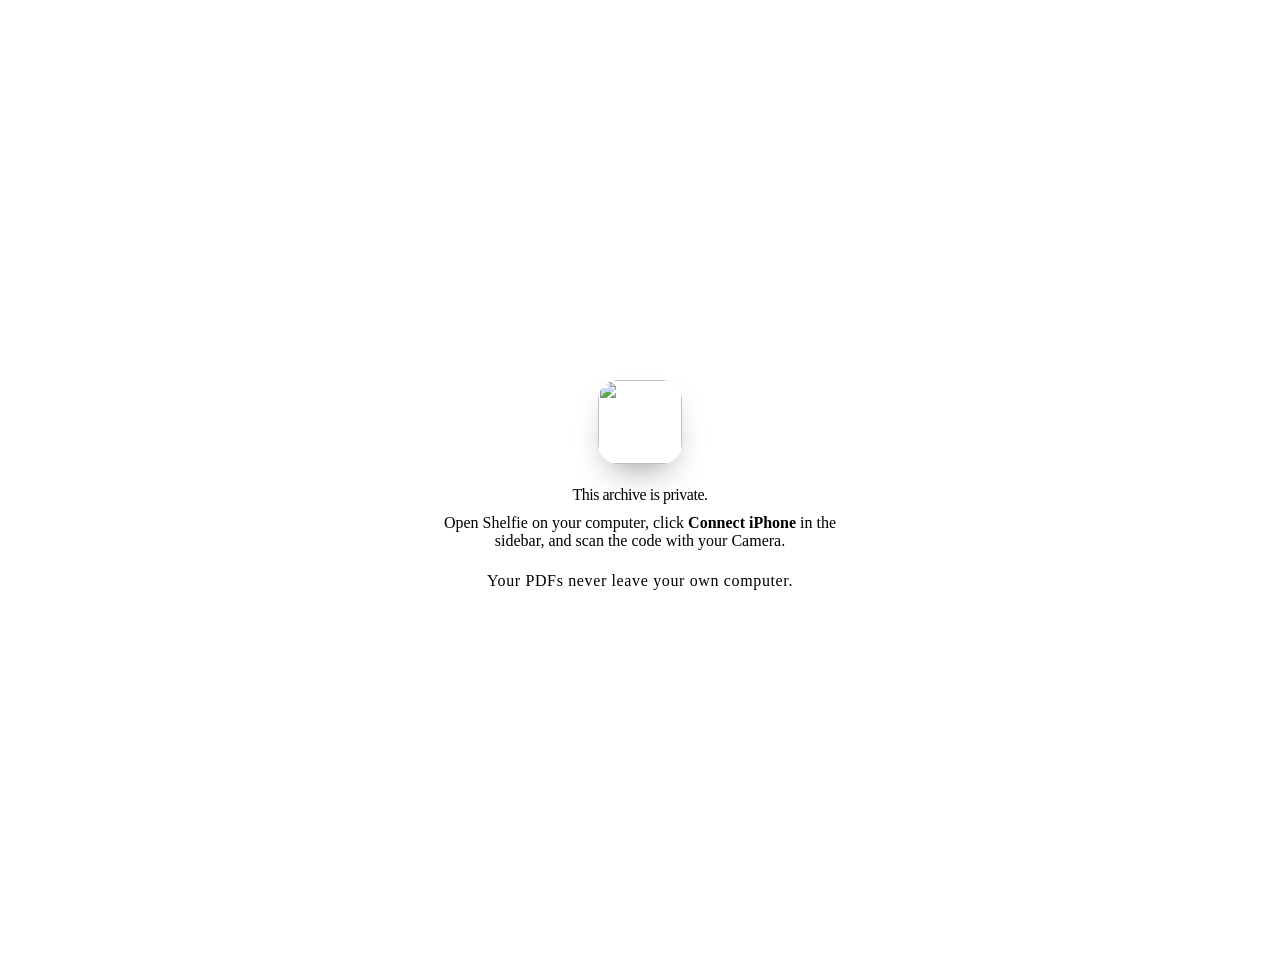
==== app/static/pair.html @ 984894cf "Add app/static/pair.html" ====
<html lang="en"><head><meta charset="utf-8">
<meta name="viewport" content="width=device-width, initial-scale=1, viewport-fit=cover">
<title>Shelfie</title>
<link rel="apple-touch-icon" href="/icons/apple-touch-icon.png">
<link rel="stylesheet" href="/app.css">
<style>
  body { overflow: auto; }
  .pair-page { min-height: 100dvh; display: grid; place-items: center; padding: 32px 22px; position: relative; z-index: 1; }
  .pair-card { max-width: 420px; text-align: center; }
  .pair-card img { width: 84px; height: 84px; border-radius: 20px; box-shadow: 0 16px 34px -14px rgb(0 0 0 / .45); }
  .pair-card h1 { font: 500 40px/1.05 var(--serif); letter-spacing: -.03em; margin: 22px 0 10px; }
  .pair-card p { color: var(--ink-2); margin: 0 0 10px; }
  .pair-card .note { font: 400 11px var(--mono); color: var(--ink-3); margin-top: 22px; letter-spacing: .04em; }
</style></head>
<body><div class="pair-page"><div class="pair-card">
  <img src="/icons/apple-touch-icon.png" alt="">
  <h1>This archive is private.</h1>
  <p>Open Shelfie on your computer, click <b>Connect iPhone</b> in the sidebar, and scan the code with your Camera.</p>
  <p class="note">Your PDFs never leave your own computer.</p>
</div></div></body></html>
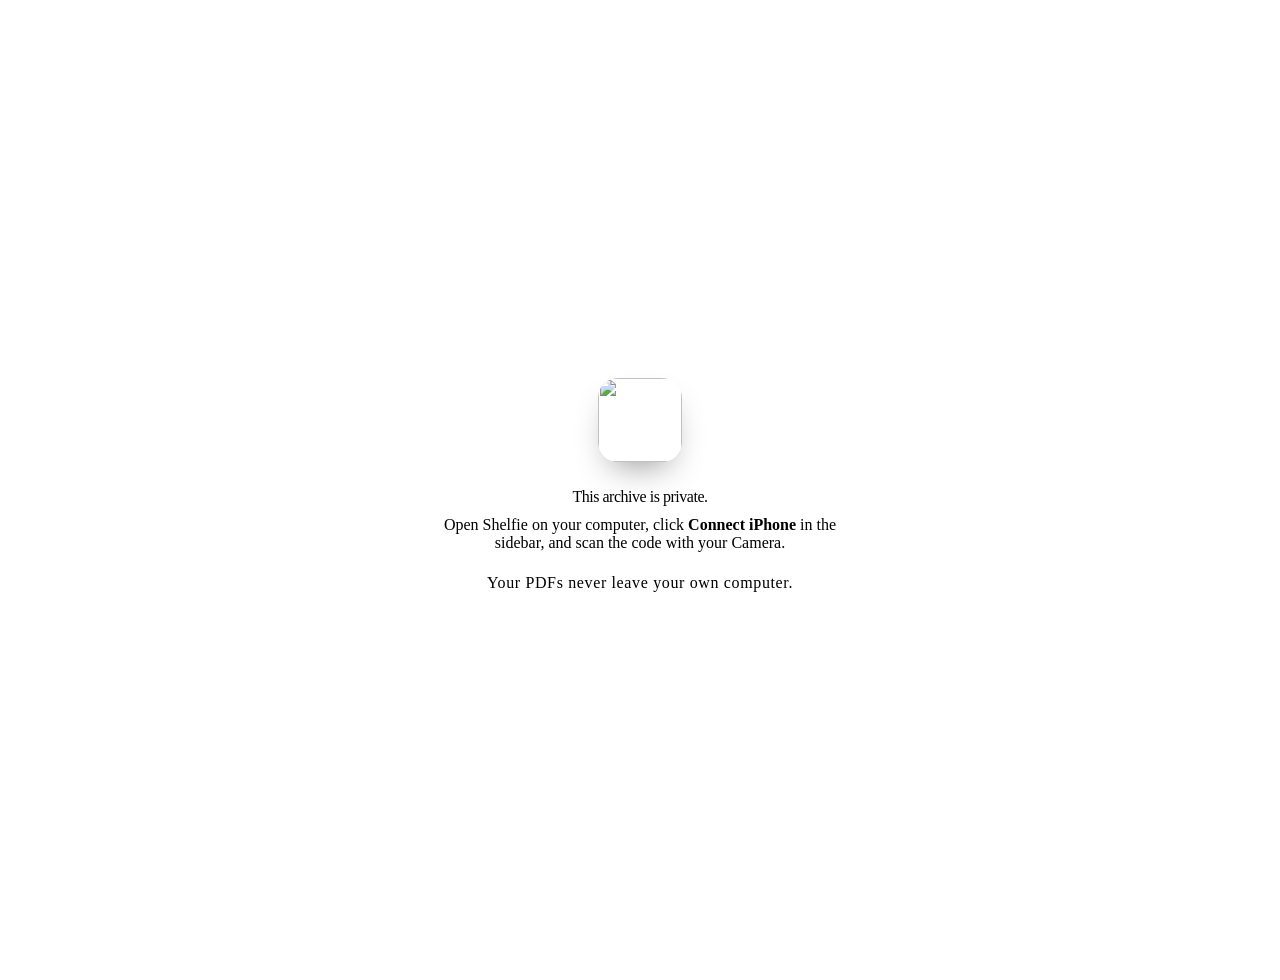
==== commit f35f4d59: "Restore exact Shelfie source snapshot" ====
--- a/app/static/pair.html
+++ b/app/static/pair.html
@@ -1,3 +1,4 @@
+<!doctype html>
 <html lang="en"><head><meta charset="utf-8">
 <meta name="viewport" content="width=device-width, initial-scale=1, viewport-fit=cover">
 <title>Shelfie</title>
